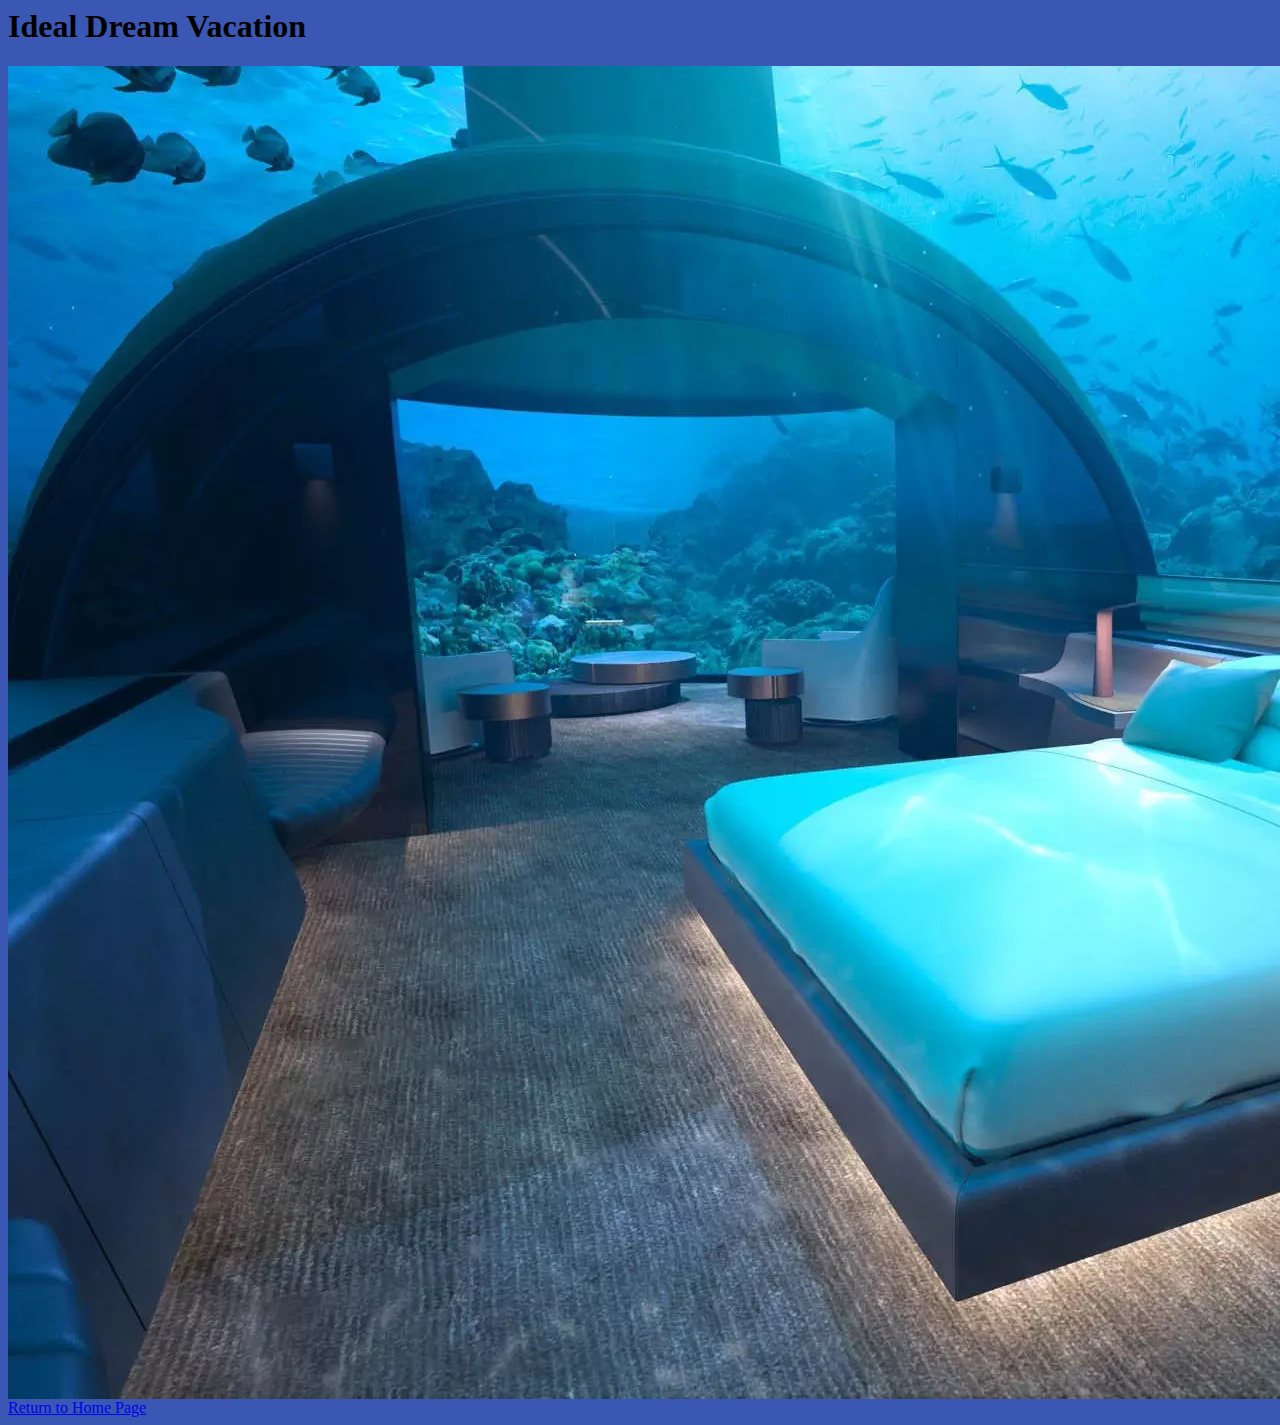
==== mytravel.html @ 10098455 "Create mytravel.html" ====
<html>
  <head>
    <title>My Travel</title>
    <style>
      body{
        background-color: #3957b3;
      }
      </style>
</head>
<body>
    <h1>Ideal Dream Vacation</h1>
  <img src="media/maldives1.jpg">
    <footer>
        <a href="index.html">Return to Home Page</a>
    </footer>
</body>
</html>
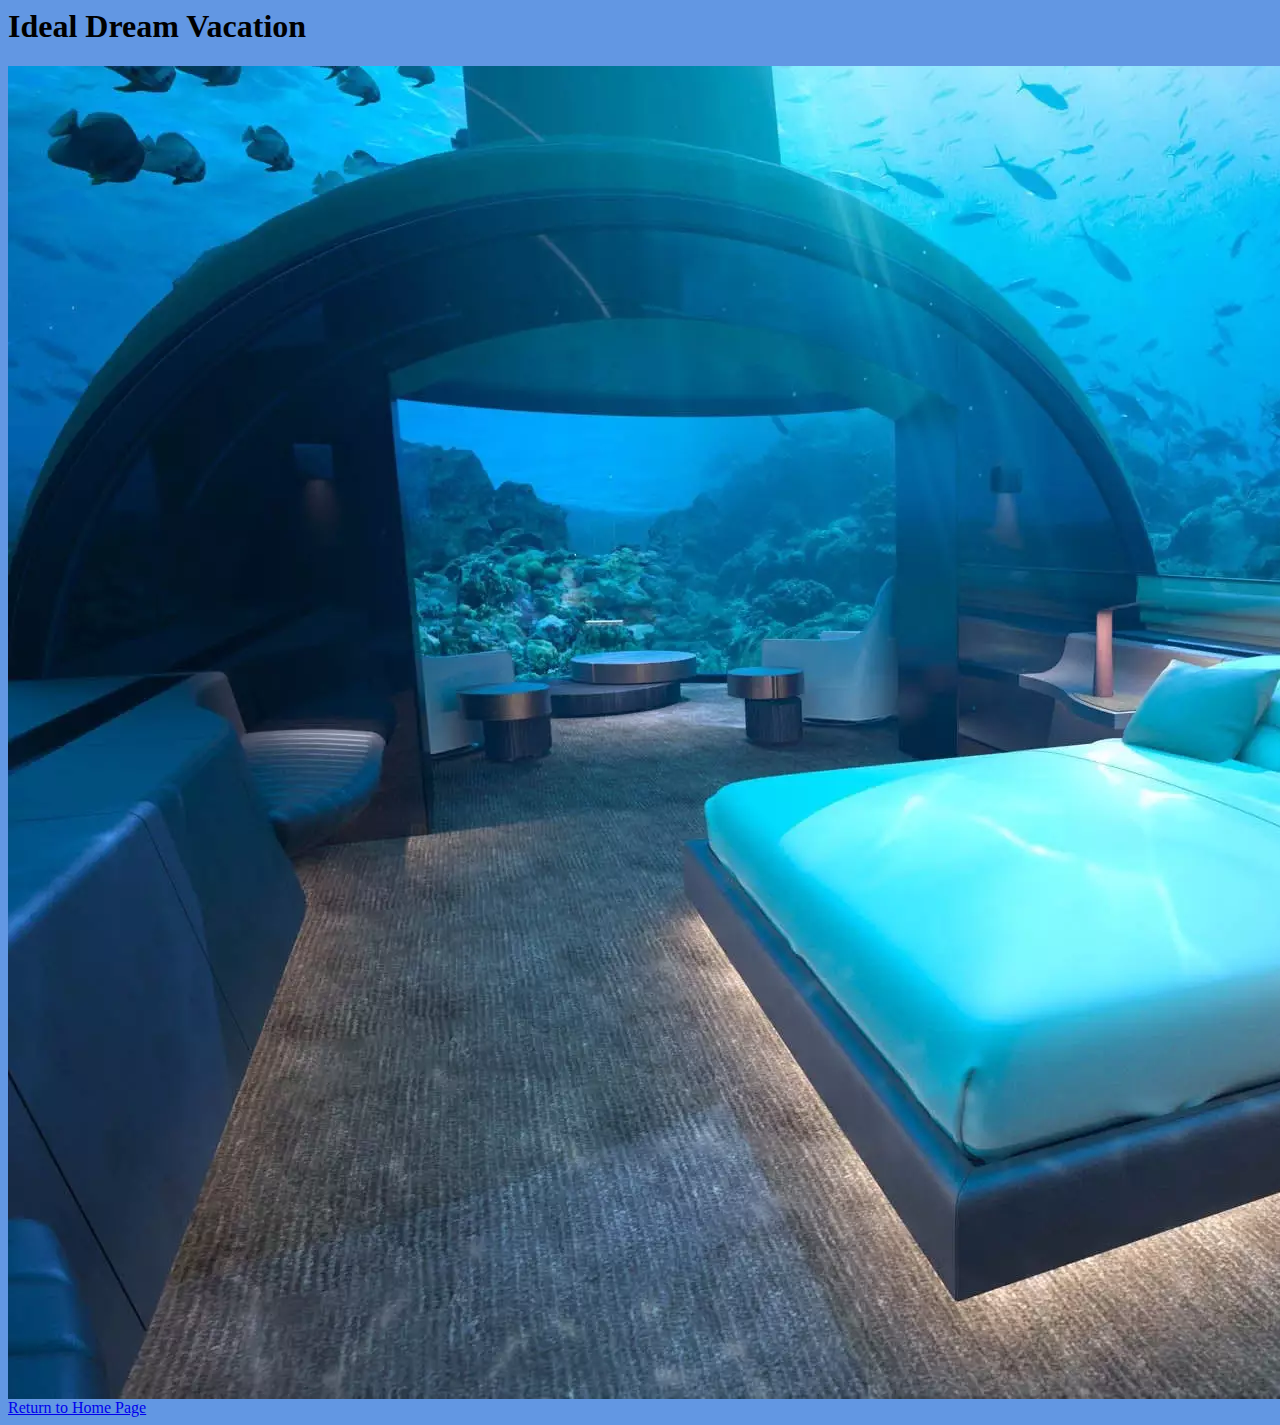
==== commit 1f08fabf: "Update mytravel.html" ====
--- a/mytravel.html
+++ b/mytravel.html
@@ -3,7 +3,7 @@
     <title>My Travel</title>
     <style>
       body{
-        background-color: #3957b3;
+        background-color: #6297e3;
       }
       </style>
 </head>
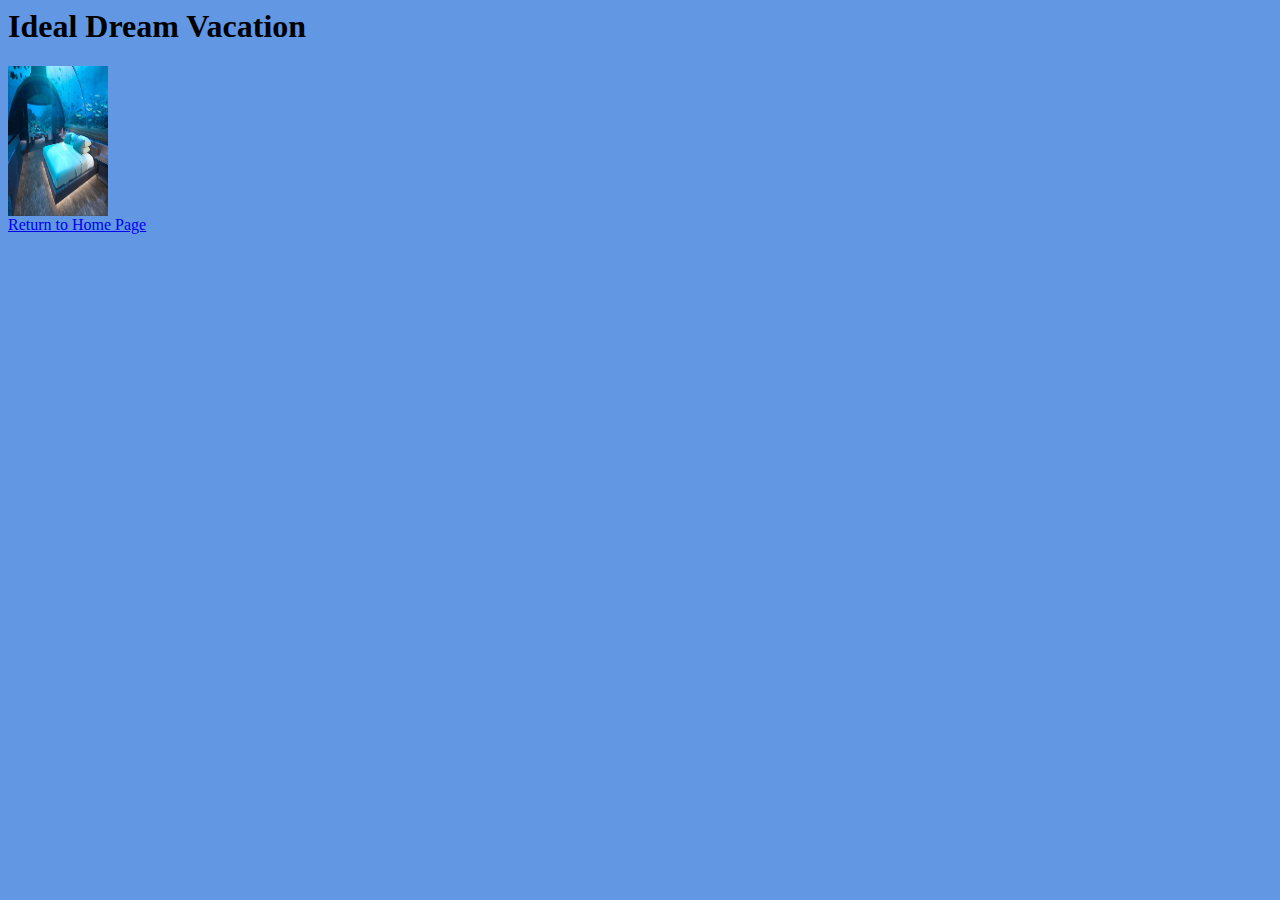
==== commit 2772b671: "Update mytravel.html" ====
--- a/mytravel.html
+++ b/mytravel.html
@@ -9,7 +9,7 @@
 </head>
 <body>
     <h1>Ideal Dream Vacation</h1>
-  <img src="media/maldives1.jpg">
+  <img src="media/maldives1.jpg" width="100px" height="150px">
     <footer>
         <a href="index.html">Return to Home Page</a>
     </footer>
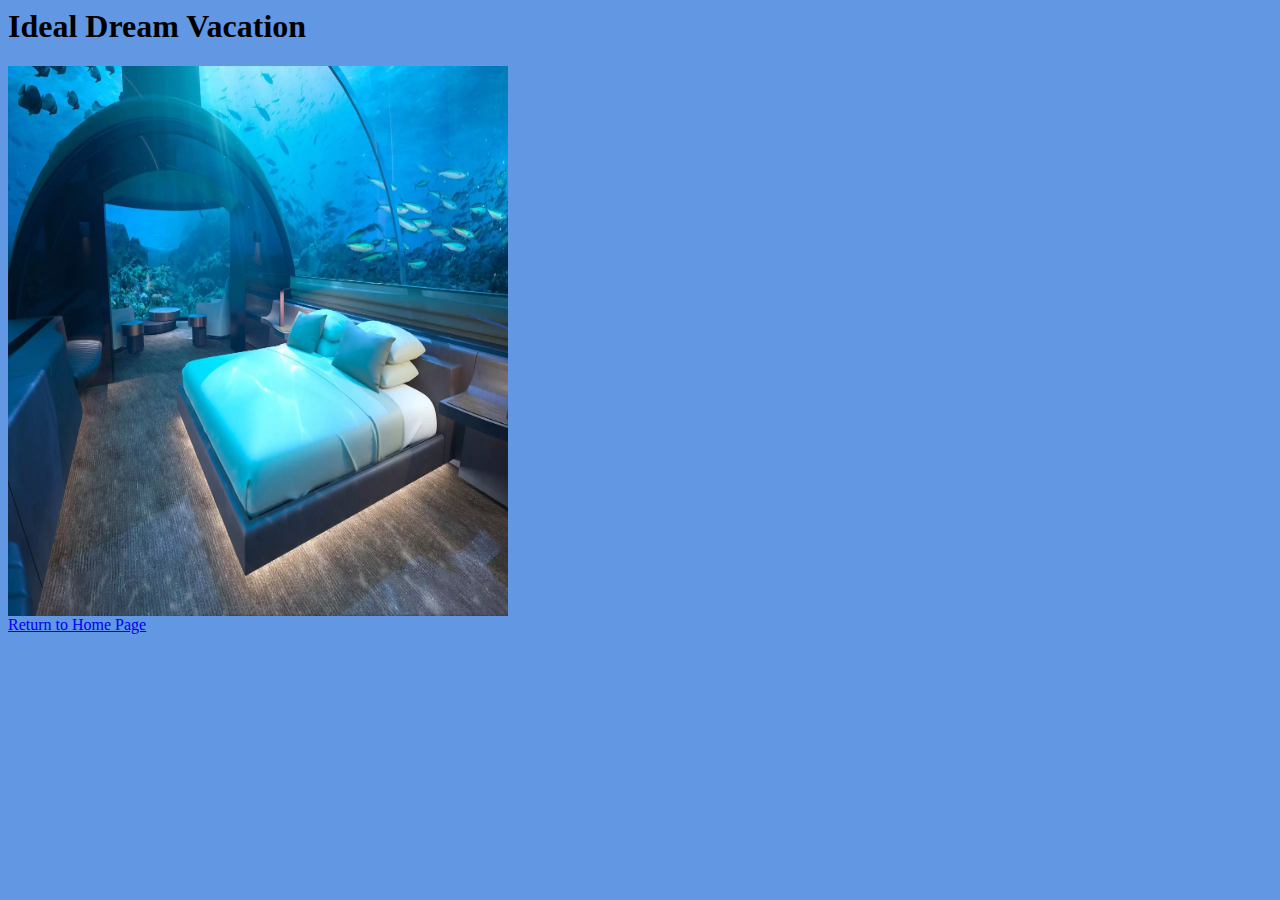
==== commit cba9c9af: "Update mytravel.html" ====
--- a/mytravel.html
+++ b/mytravel.html
@@ -9,7 +9,7 @@
 </head>
 <body>
     <h1>Ideal Dream Vacation</h1>
-  <img src="media/maldives1.jpg" width="100px" height="150px">
+  <img src="media/maldives1.jpg" width="500px" height="550px">
     <footer>
         <a href="index.html">Return to Home Page</a>
     </footer>
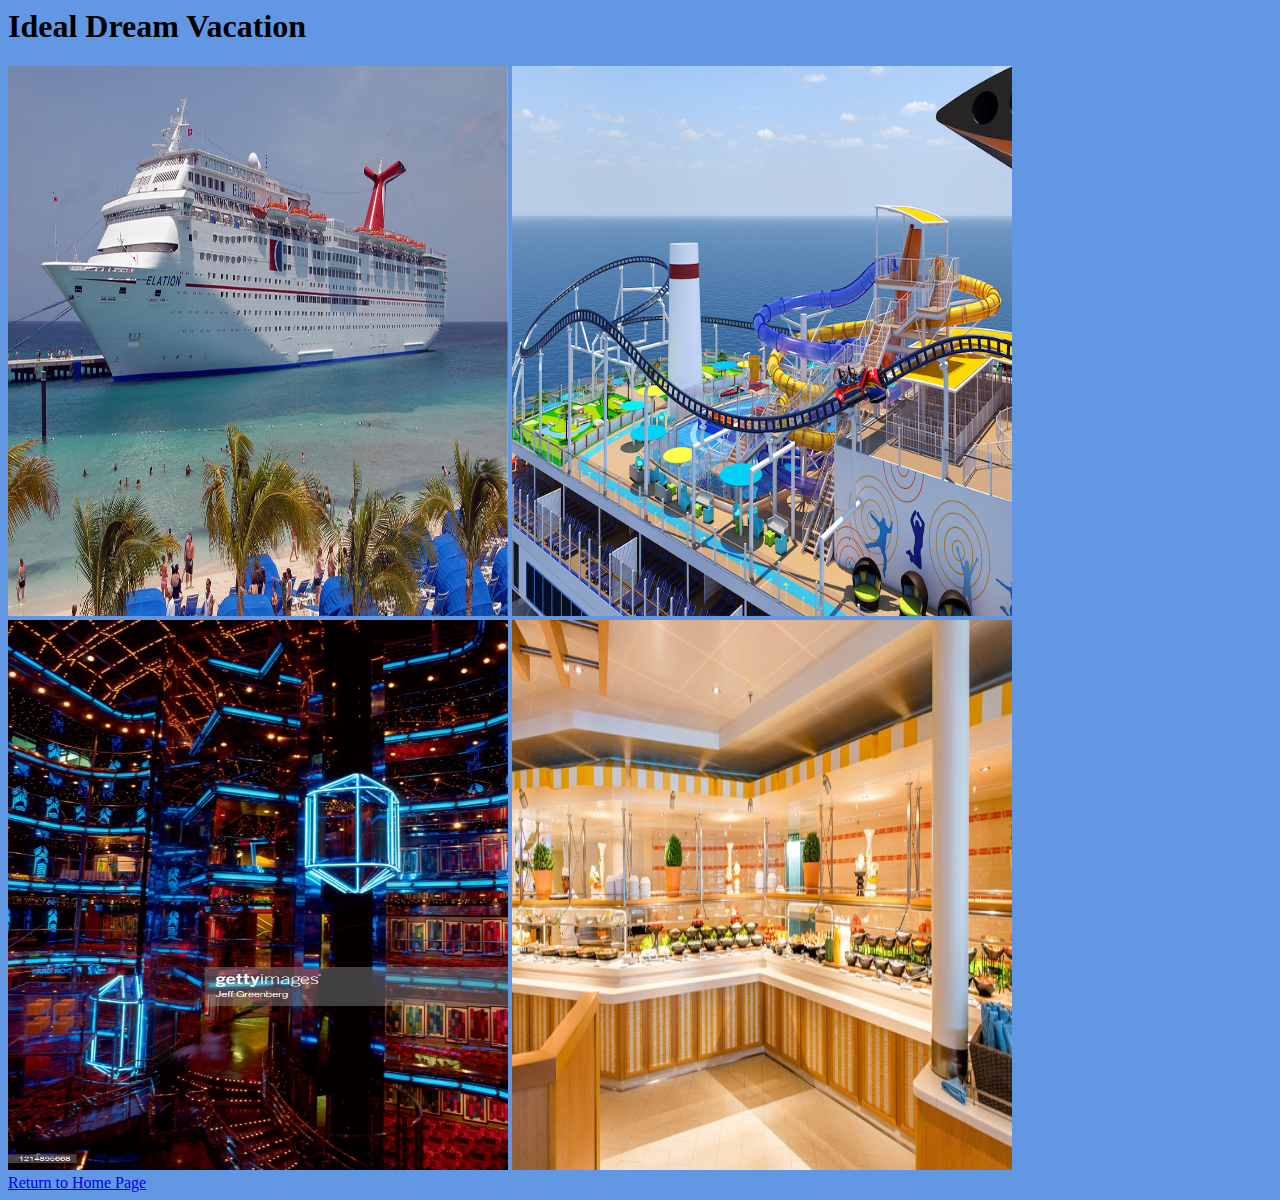
==== commit 092b3a3b: "Update mytravel.html" ====
--- a/mytravel.html
+++ b/mytravel.html
@@ -9,7 +9,10 @@
 </head>
 <body>
     <h1>Ideal Dream Vacation</h1>
-  <img src="media/maldives1.jpg" width="500px" height="550px">
+  <img src="media/CarnivalElation.jpg" width="500px" height="550px">
+  <img src="media/CarnivalAttractions.jpg" width="500px" height="550px">
+  <img src="media/CarnivalElevator.jpg" width="500px" height="550px">
+  <img src="media/CarnivalFood.jpg" width="500px" height="550px">
     <footer>
         <a href="index.html">Return to Home Page</a>
     </footer>
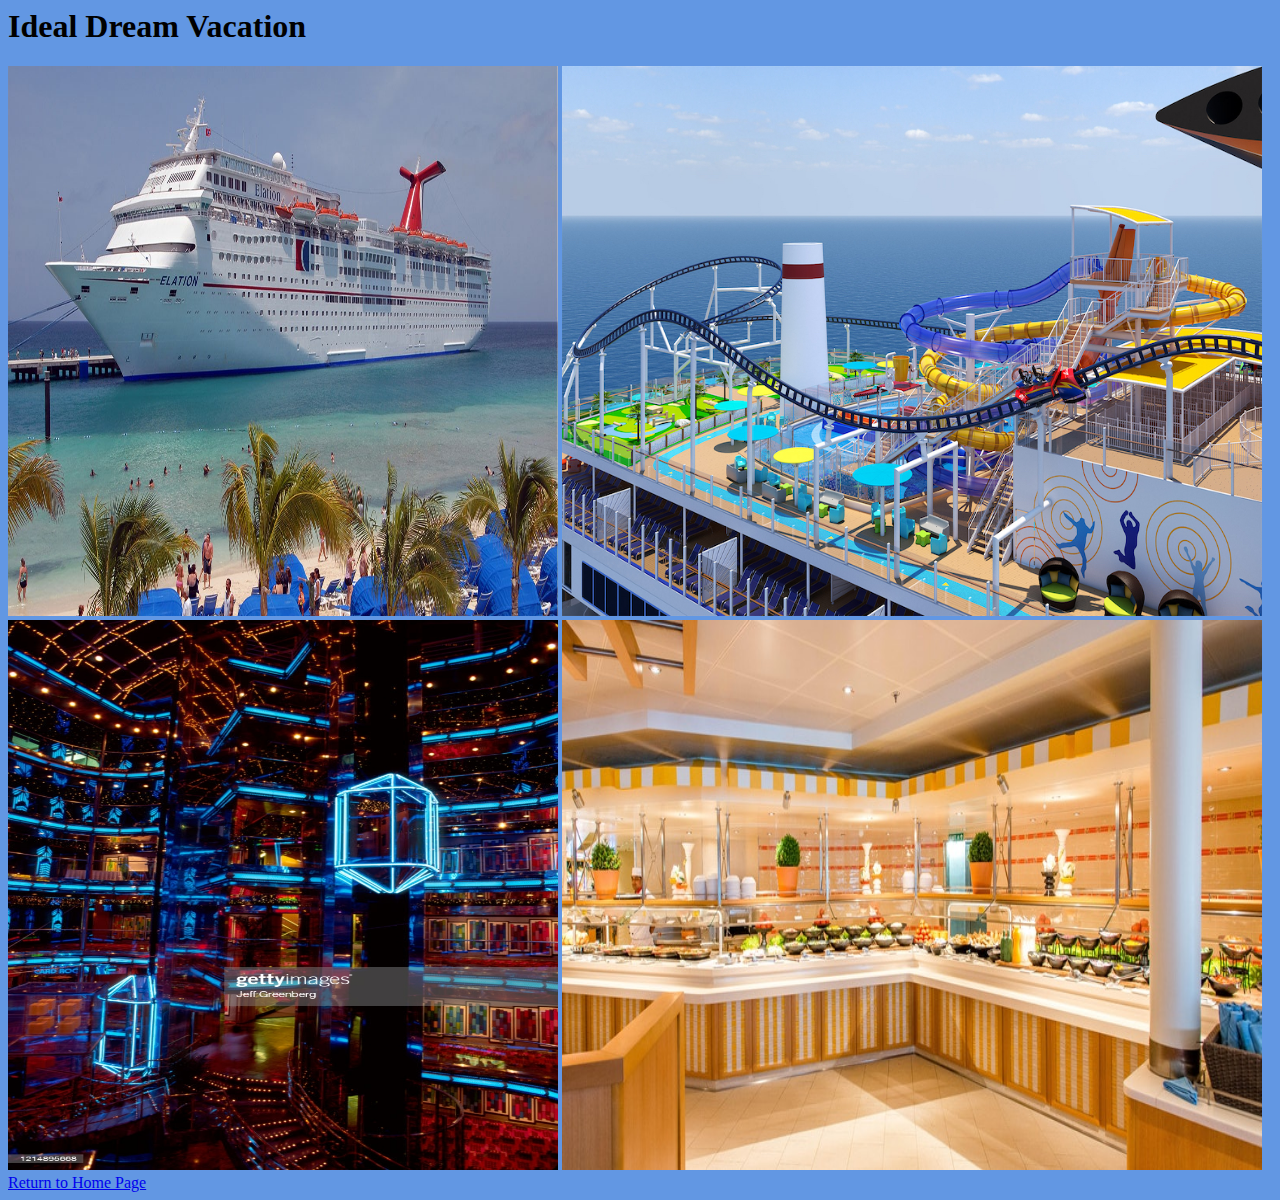
==== commit 3b9f45ca: "Update mytravel.html" ====
--- a/mytravel.html
+++ b/mytravel.html
@@ -9,10 +9,10 @@
 </head>
 <body>
     <h1>Ideal Dream Vacation</h1>
-  <img src="media/CarnivalElation.jpg" width="500px" height="550px">
-  <img src="media/CarnivalAttractions.jpg" width="500px" height="550px">
-  <img src="media/CarnivalElevator.jpg" width="500px" height="550px">
-  <img src="media/CarnivalFood.jpg" width="500px" height="550px">
+  <img src="media/CarnivalElation.jpg" width="550px" height="550px">
+  <img src="media/CarnivalAttractions.jpg" width="700px" height="550px">
+  <img src="media/CarnivalElevator.jpg" width="550px" height="550px">
+  <img src="media/CarnivalFood.jpg" width="700px" height="550px">
     <footer>
         <a href="index.html">Return to Home Page</a>
     </footer>
